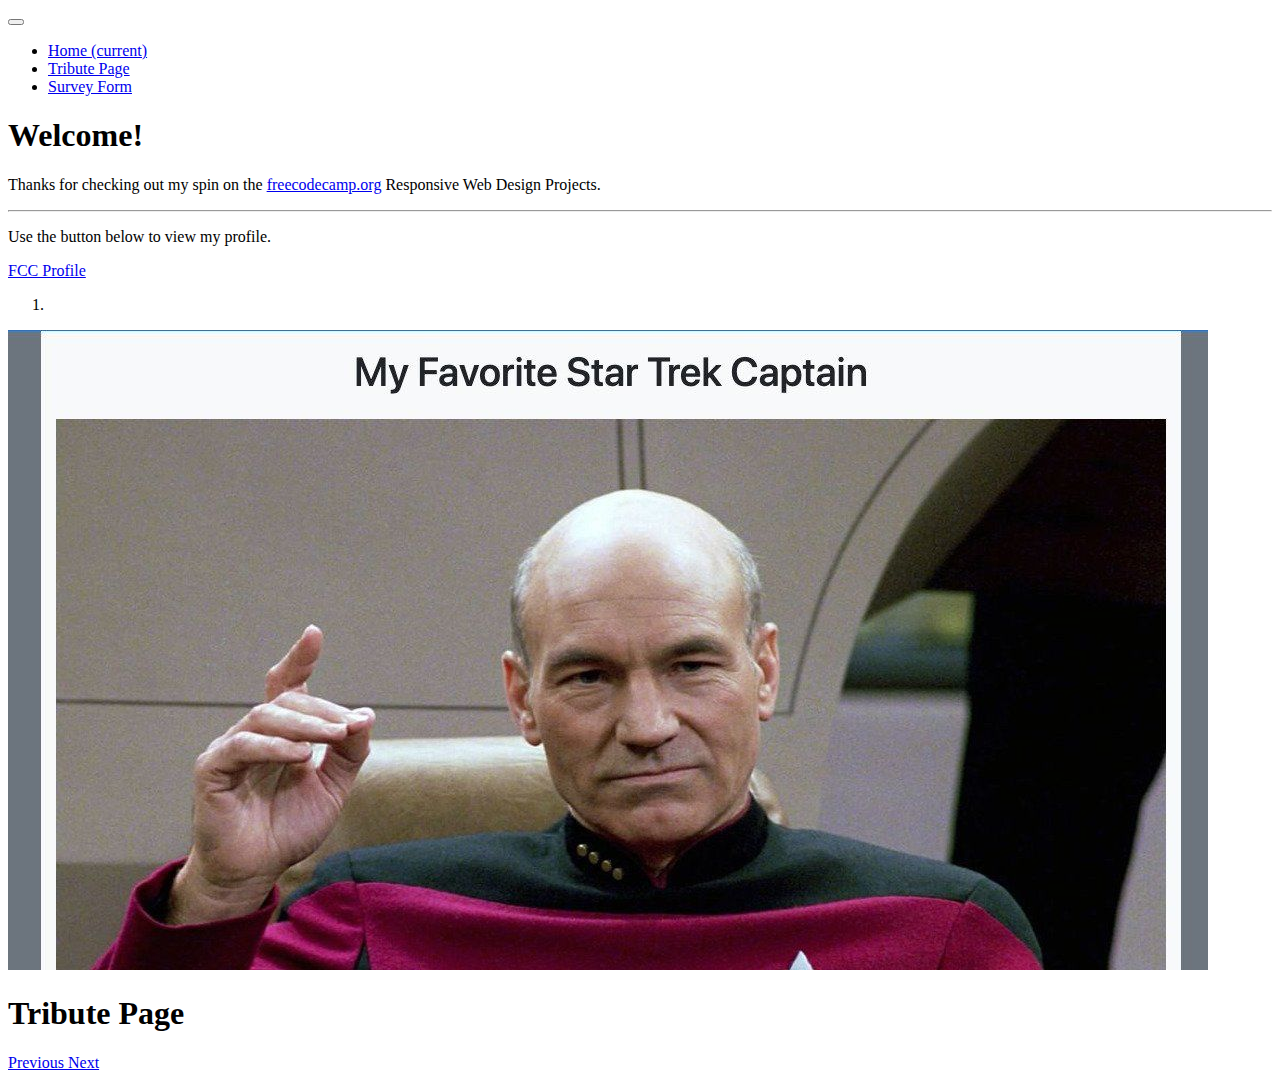
==== index.html @ b54014b0 "Adding Survey Form page" ====
<!DOCTYPE html>
<html lang="en">
  <head>
    <meta charset="UTF-8" />
    <meta name="viewport" content="width=device-width, initial-scale=1.0" />
    <link rel="icon" href="./images/fcc.jpg" />
    <link rel="apple-touch-icon" href="./images/fcc.jpg" />
    <link
      rel="stylesheet"
      href="https://stackpath.bootstrapcdn.com/bootstrap/4.5.0/css/bootstrap.min.css"
      integrity="sha384-9aIt2nRpC12Uk9gS9baDl411NQApFmC26EwAOH8WgZl5MYYxFfc+NcPb1dKGj7Sk"
      crossorigin="anonymous"
    />
    <title>FCC Responsive Web Design Projects</title>
  </head>
  <body class="bg-secondary">
    <nav class="navbar navbar-expand-lg navbar-dark bg-primary">
      <button
        class="navbar-toggler"
        type="button"
        data-toggle="collapse"
        data-target="#navbarNav"
        aria-controls="navbarNav"
        aria-expanded="false"
        aria-label="Toggle navigation"
      >
        <span class="navbar-toggler-icon"></span>
      </button>
      <div class="collapse navbar-collapse" id="navbarNav">
        <ul class="navbar-nav">
          <li class="nav-item active">
            <a class="nav-link" href="index.html"
              >Home <span class="sr-only">(current)</span></a
            >
          </li>
          <li class="nav-item">
            <a class="nav-link" href="tribute-page.html">Tribute Page</a>
          </li>
          <li class="nav-item">
            <a class="nav-link" href="survey-form.html">Survey Form</a>
          </li>
        </ul>
      </div>
    </nav>
    <main class="container">
      <div class="jumbotron mt-4 text-center">
        <h1 class="display-4">Welcome!</h1>
        <p class="lead">
          Thanks for checking out my spin on the
          <a href="https://www.freecodecamp.org" target="_blank"
            >freecodecamp.org</a
          >
          Responsive Web Design Projects.
        </p>
        <hr class="my-4" />
        <p>
          Use the button below to view my profile.
        </p>
        <a
          class="btn btn-primary btn-lg"
          href="https://www.freecodecamp.org/mshuber1981"
          target="_blank"
          role="button"
          >FCC Profile</a
        >
      </div>
      <div
        id="carouselExampleCaptions"
        class="carousel slide pb-4"
        data-ride="carousel"
      >
        <ol class="carousel-indicators">
          <li
            data-target="#carouselExampleCaptions"
            data-slide-to="0"
            class="active"
          ></li>
          <!-- <li data-target="#carouselExampleCaptions" data-slide-to="1"></li>
          <li data-target="#carouselExampleCaptions" data-slide-to="2"></li> -->
        </ol>
        <div class="carousel-inner">
          <div class="carousel-item active">
            <a href="tribute-page.html">
              <img
                src="./images/picard-slide.jpg"
                class="d-block w-100"
                alt="Tribute Page"
              />
            </a>

            <div class="carousel-caption d-none d-md-block">
              <h1 class="text-success">Tribute Page</h1>
            </div>
          </div>
          <!-- <div class="carousel-item">
            <img src="..." class="d-block w-100" alt="..." />
            <div class="carousel-caption d-none d-md-block">
              <h5>Second slide label</h5>
              <p>Lorem ipsum dolor sit amet, consectetur adipiscing elit.</p>
            </div>
          </div>
          <div class="carousel-item">
            <img src="..." class="d-block w-100" alt="..." />
            <div class="carousel-caption d-none d-md-block">
              <h5>Third slide label</h5>
              <p>
                Praesent commodo cursus magna, vel scelerisque nisl consectetur.
              </p>
            </div>
          </div> -->
        </div>
        <a
          class="carousel-control-prev"
          href="#carouselExampleCaptions"
          role="button"
          data-slide="prev"
        >
          <span class="carousel-control-prev-icon" aria-hidden="true"></span>
          <span class="sr-only">Previous</span>
        </a>
        <a
          class="carousel-control-next"
          href="#carouselExampleCaptions"
          role="button"
          data-slide="next"
        >
          <span class="carousel-control-next-icon" aria-hidden="true"></span>
          <span class="sr-only">Next</span>
        </a>
      </div>
    </main>
    <script
      src="https://code.jquery.com/jquery-3.5.1.slim.min.js"
      integrity="sha384-DfXdz2htPH0lsSSs5nCTpuj/zy4C+OGpamoFVy38MVBnE+IbbVYUew+OrCXaRkfj"
      crossorigin="anonymous"
    ></script>
    <script
      src="https://cdn.jsdelivr.net/npm/popper.js@1.16.0/dist/umd/popper.min.js"
      integrity="sha384-Q6E9RHvbIyZFJoft+2mJbHaEWldlvI9IOYy5n3zV9zzTtmI3UksdQRVvoxMfooAo"
      crossorigin="anonymous"
    ></script>
    <script
      src="https://stackpath.bootstrapcdn.com/bootstrap/4.5.0/js/bootstrap.min.js"
      integrity="sha384-OgVRvuATP1z7JjHLkuOU7Xw704+h835Lr+6QL9UvYjZE3Ipu6Tp75j7Bh/kR0JKI"
      crossorigin="anonymous"
    ></script>
  </body>
</html>
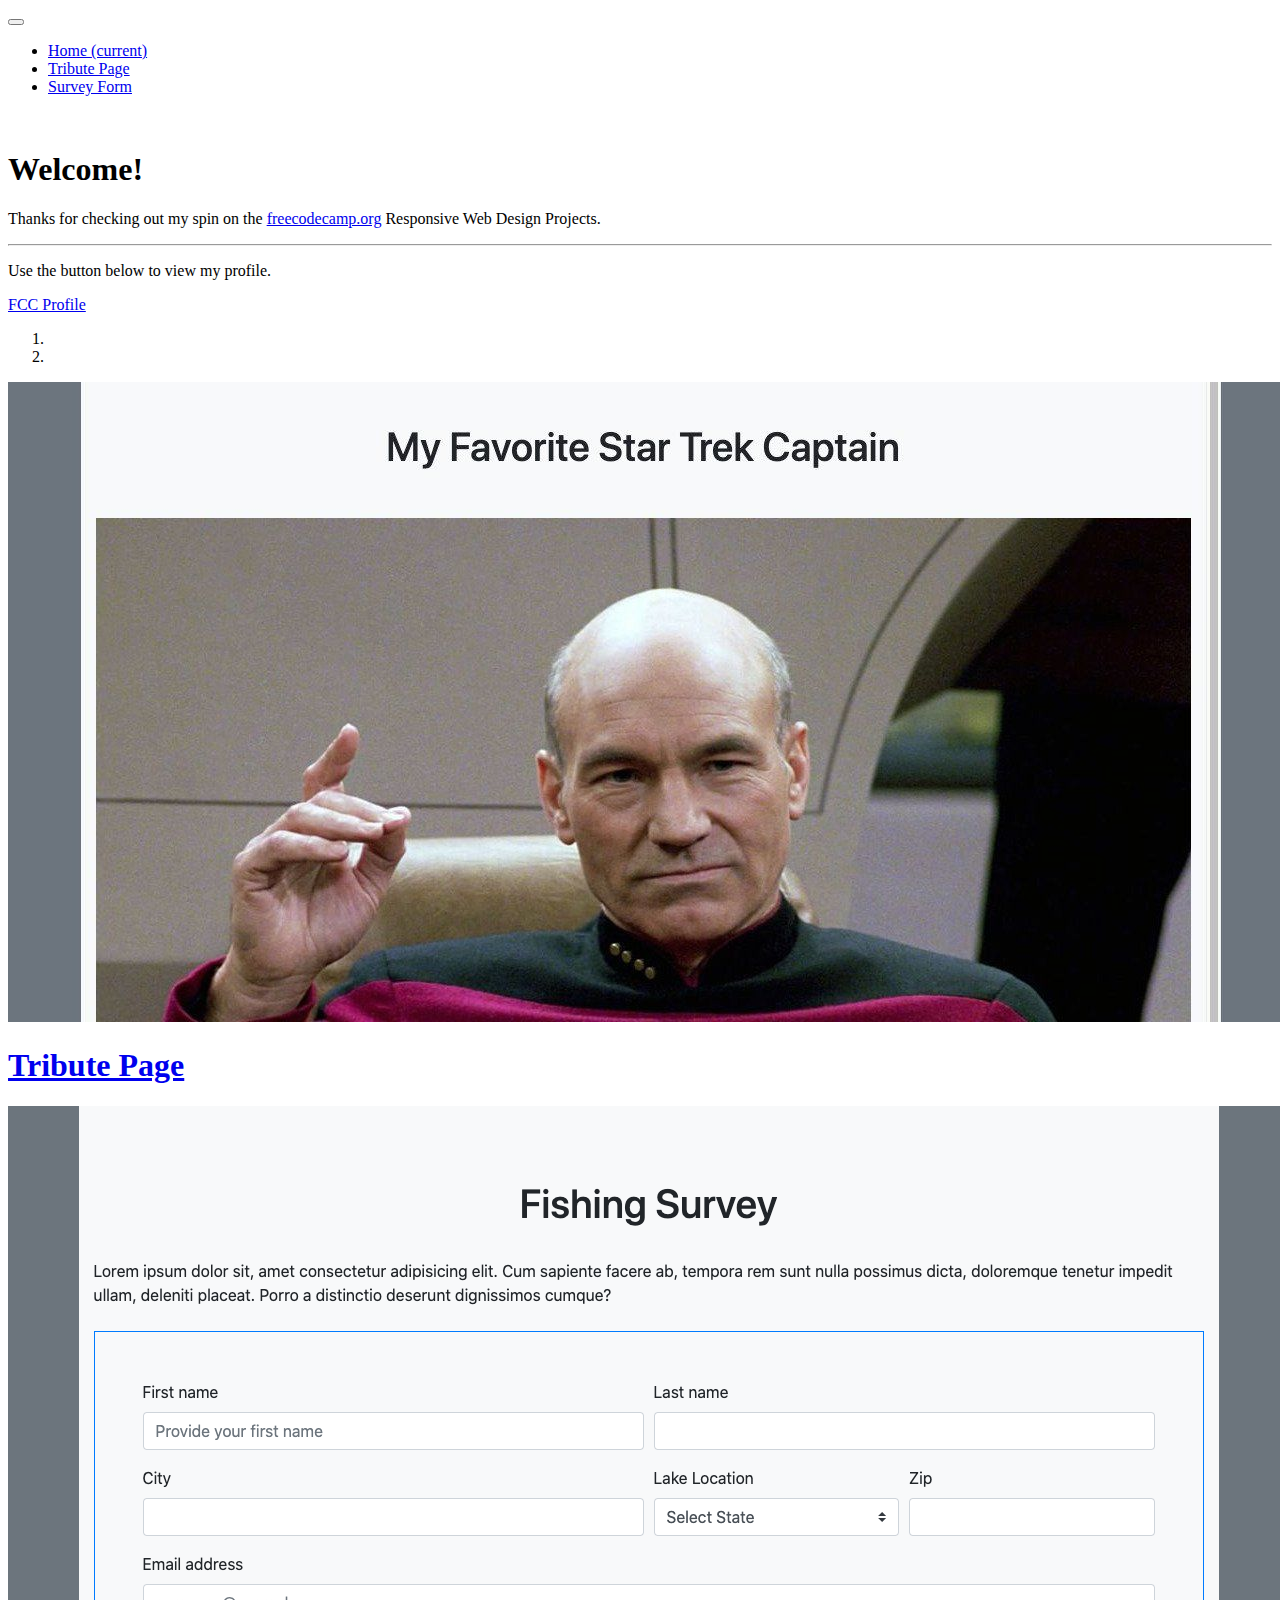
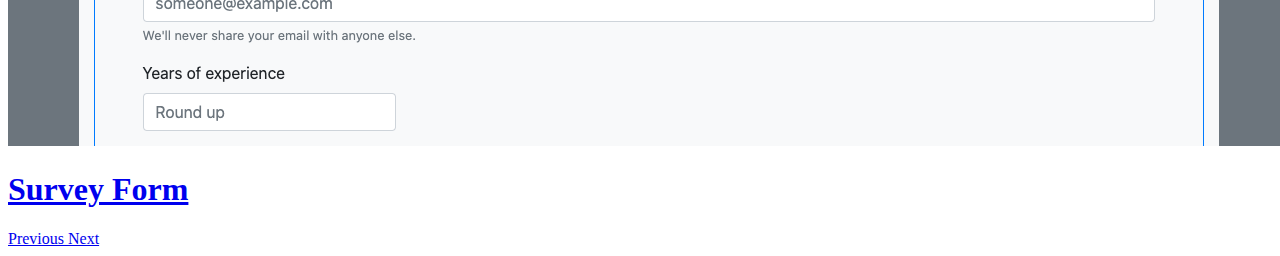
==== commit 8772f70f: "Updating survey form, adding media queries" ====
--- a/index.html
+++ b/index.html
@@ -11,10 +11,11 @@
       integrity="sha384-9aIt2nRpC12Uk9gS9baDl411NQApFmC26EwAOH8WgZl5MYYxFfc+NcPb1dKGj7Sk"
       crossorigin="anonymous"
     />
+    <link rel="stylesheet" href="styles.css" />
     <title>FCC Responsive Web Design Projects</title>
   </head>
   <body class="bg-secondary">
-    <nav class="navbar navbar-expand-lg navbar-dark bg-primary">
+    <nav class="navbar navbar-expand-lg navbar-dark bg-primary fixed-top">
       <button
         class="navbar-toggler"
         type="button"
@@ -43,7 +44,8 @@
       </div>
     </nav>
     <main class="container">
-      <div class="jumbotron mt-4 text-center">
+      <br />
+      <div class="jumbotron mt-5 text-center">
         <h1 class="display-4">Welcome!</h1>
         <p class="lead">
           Thanks for checking out my spin on the
@@ -73,10 +75,14 @@
           <li
             data-target="#carouselExampleCaptions"
             data-slide-to="0"
-            class="active"
+            class="active bg-success"
           ></li>
-          <!-- <li data-target="#carouselExampleCaptions" data-slide-to="1"></li>
-          <li data-target="#carouselExampleCaptions" data-slide-to="2"></li> -->
+          <li
+            data-target="#carouselExampleCaptions"
+            data-slide-to="1"
+            class="bg-success"
+          ></li>
+          <!-- <li data-target="#carouselExampleCaptions" data-slide-to="2"></li> -->
         </ol>
         <div class="carousel-inner">
           <div class="carousel-item active">
@@ -86,20 +92,24 @@
                 class="d-block w-100"
                 alt="Tribute Page"
               />
+              <div class="carousel-caption d-none d-md-block">
+                <h1 class="text-primary">Tribute Page</h1>
+              </div>
             </a>
-
-            <div class="carousel-caption d-none d-md-block">
-              <h1 class="text-success">Tribute Page</h1>
-            </div>
+          </div>
+          <div class="carousel-item">
+            <a href="survey-form.html">
+              <img
+                src="./images/form-slide.png"
+                class="d-block w-100 bg-success"
+                alt="Survey Form"
+              />
+              <div class="carousel-caption d-none d-md-block">
+                <h1 class="text-success">Survey Form</h1>
+              </div>
+            </a>
           </div>
           <!-- <div class="carousel-item">
-            <img src="..." class="d-block w-100" alt="..." />
-            <div class="carousel-caption d-none d-md-block">
-              <h5>Second slide label</h5>
-              <p>Lorem ipsum dolor sit amet, consectetur adipiscing elit.</p>
-            </div>
-          </div>
-          <div class="carousel-item">
             <img src="..." class="d-block w-100" alt="..." />
             <div class="carousel-caption d-none d-md-block">
               <h5>Third slide label</h5>
--- a/styles.css
+++ b/styles.css
@@ -0,0 +1,41 @@
+/* General */
+.carousel-control-prev-icon {
+  background-image: url("data:image/svg+xml;charset=utf8,%3Csvg xmlns='http://www.w3.org/2000/svg' fill='%235cb85c' viewBox='0 0 8 8'%3E%3Cpath d='M5.25 0l-4 4 4 4 1.5-1.5-2.5-2.5 2.5-2.5-1.5-1.5z'/%3E%3C/svg%3E");
+}
+.carousel-control-next-icon {
+  background-image: url("data:image/svg+xml;charset=utf8,%3Csvg xmlns='http://www.w3.org/2000/svg' fill='%235cb85c' viewBox='0 0 8 8'%3E%3Cpath d='M2.75 0l-1.5 1.5 2.5 2.5-2.5 2.5 1.5 1.5 4-4-4-4z'/%3E%3C/svg%3E") !important;
+}
+
+/* Media Queries */
+@media (max-width: 414px) {
+  .top-survey {
+    padding-top: 40rem;
+    font-size: xx-large;
+  }
+  .exp {
+    min-width: 100%;
+  }
+}
+@media (max-width: 375px) {
+  .top-survey {
+    padding-top: 50rem;
+  }
+}
+@media (max-width: 320px) {
+  .top-survey {
+    padding-top: 60rem;
+  }
+}
+@media (max-height: 414px) {
+  .top-survey {
+    padding-top: 65rem;
+  }
+  .exp {
+    min-width: 100%;
+  }
+}
+@media (max-height: 320px) {
+  .top-survey {
+    padding-top: 65rem;
+  }
+}
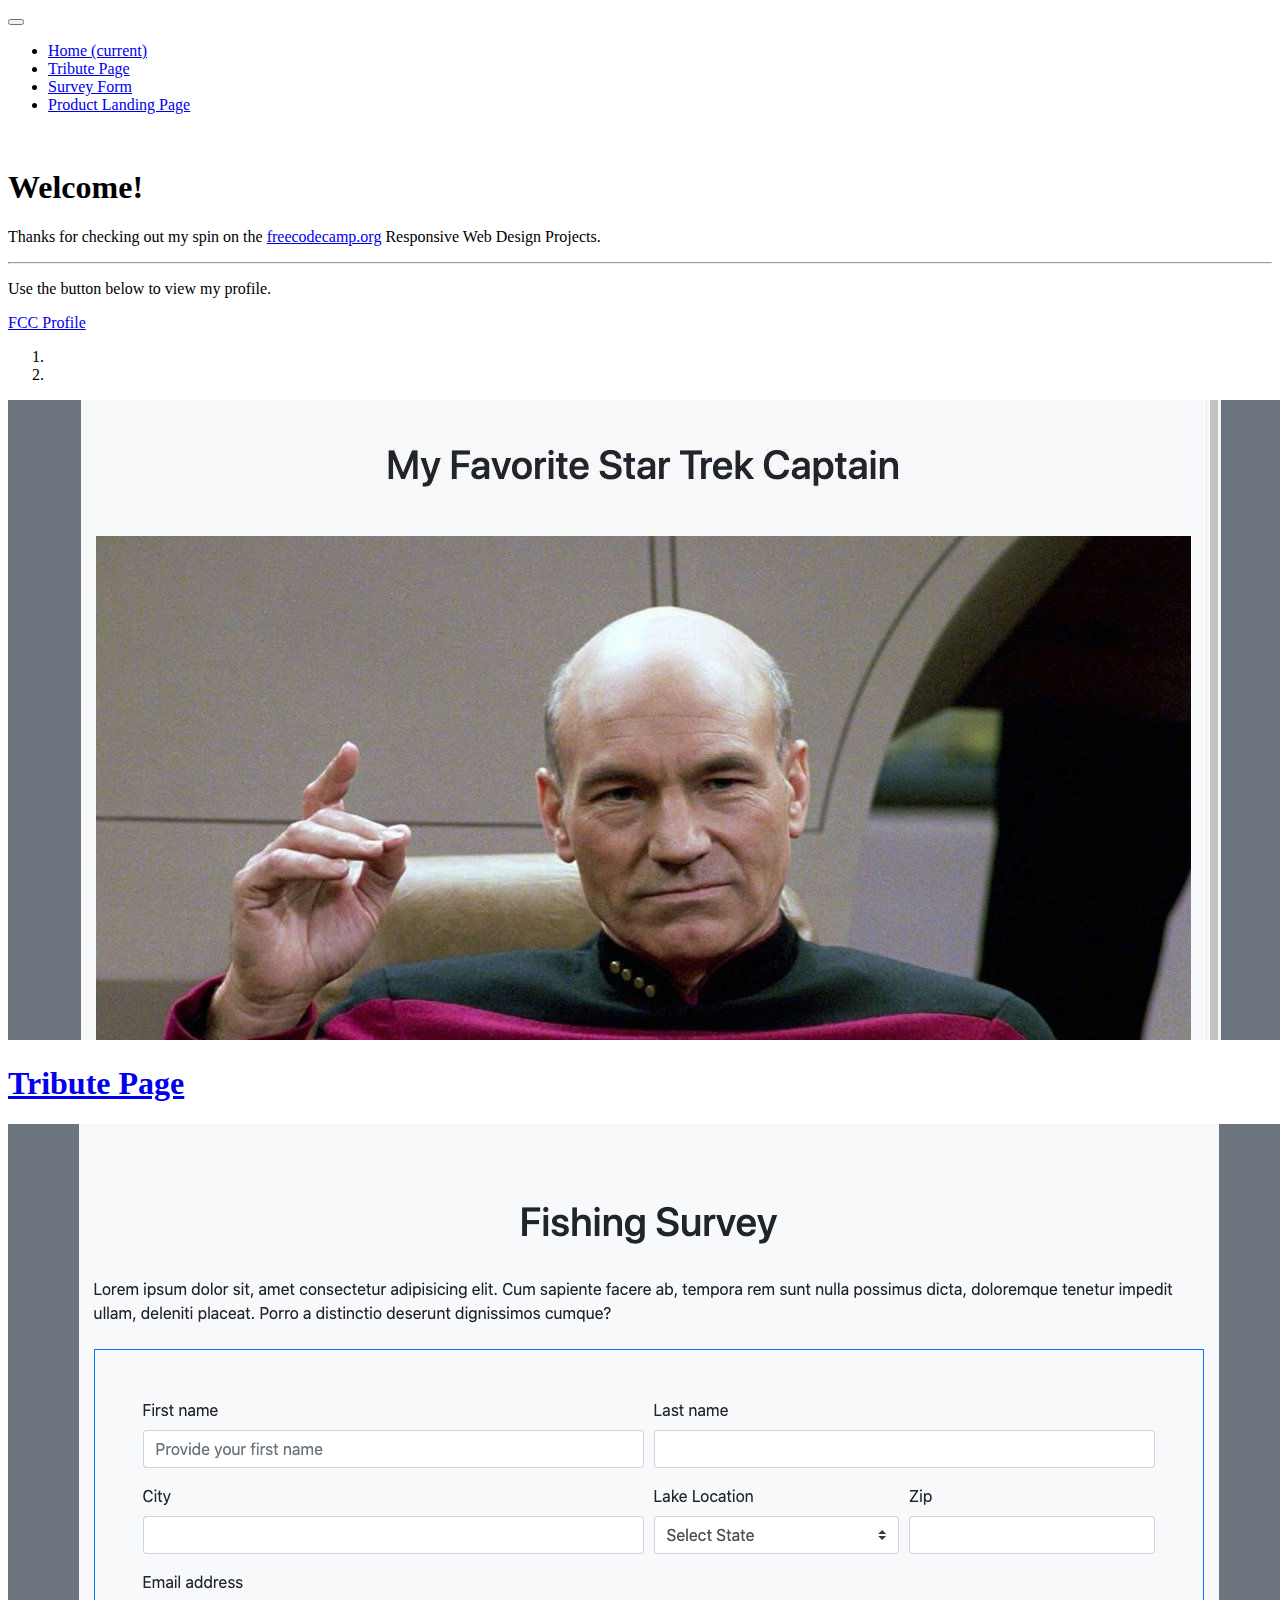
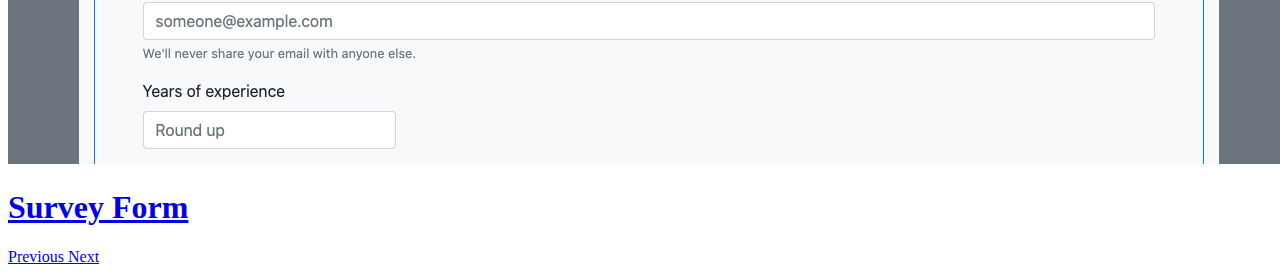
==== commit 4d7d6f8a: "Updating styles, adding product landing page" ====
--- a/index.html
+++ b/index.html
@@ -39,6 +39,11 @@
           </li>
           <li class="nav-item">
             <a class="nav-link" href="survey-form.html">Survey Form</a>
+          </li>
+          <li class="nav-item">
+            <a class="nav-link" href="product-landing.html"
+              >Product Landing Page</a
+            >
           </li>
         </ul>
       </div>
@@ -93,7 +98,7 @@
                 alt="Tribute Page"
               />
               <div class="carousel-caption d-none d-md-block">
-                <h1 class="text-primary">Tribute Page</h1>
+                <h1 class="text-success">Tribute Page</h1>
               </div>
             </a>
           </div>
--- a/styles.css
+++ b/styles.css
@@ -20,6 +20,9 @@
   .top-survey {
     padding-top: 50rem;
   }
+  #tribute-info h2 {
+    font-size: x-large;
+  }
 }
 @media (max-width: 320px) {
   .top-survey {
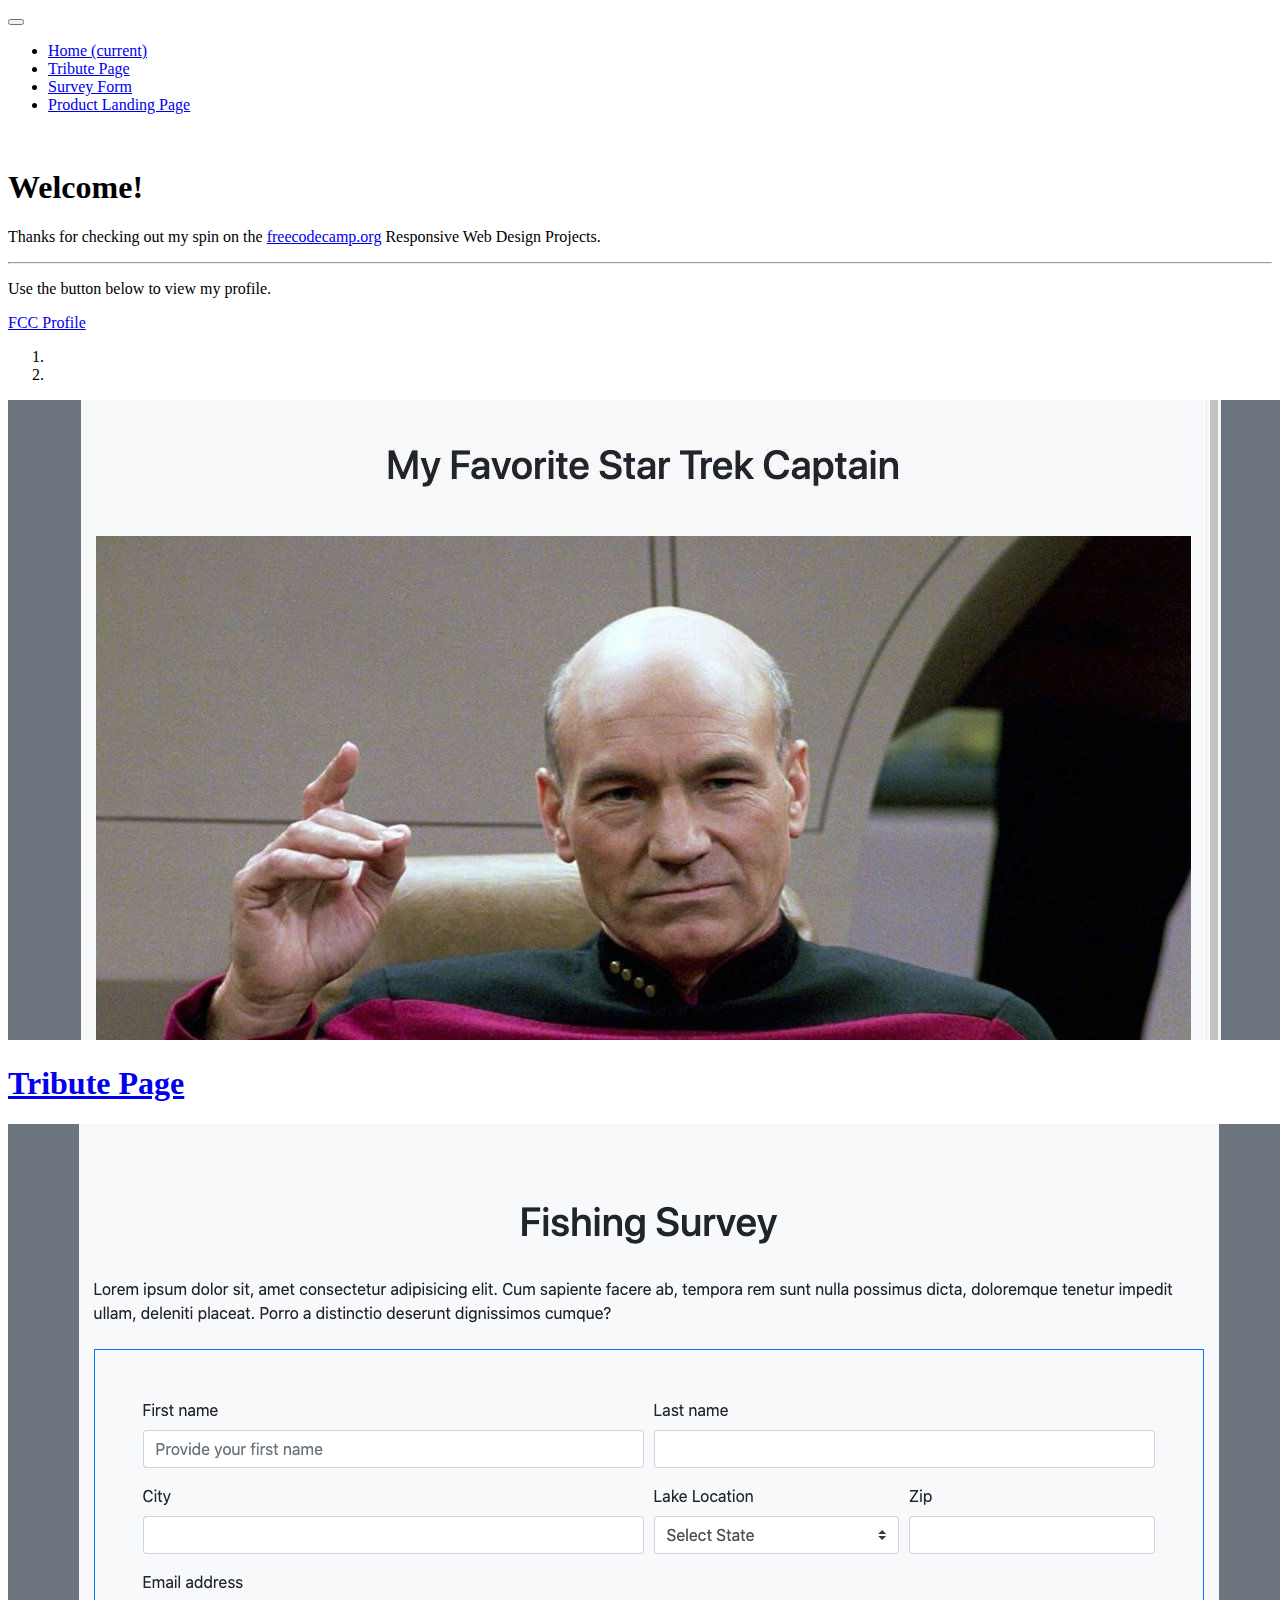
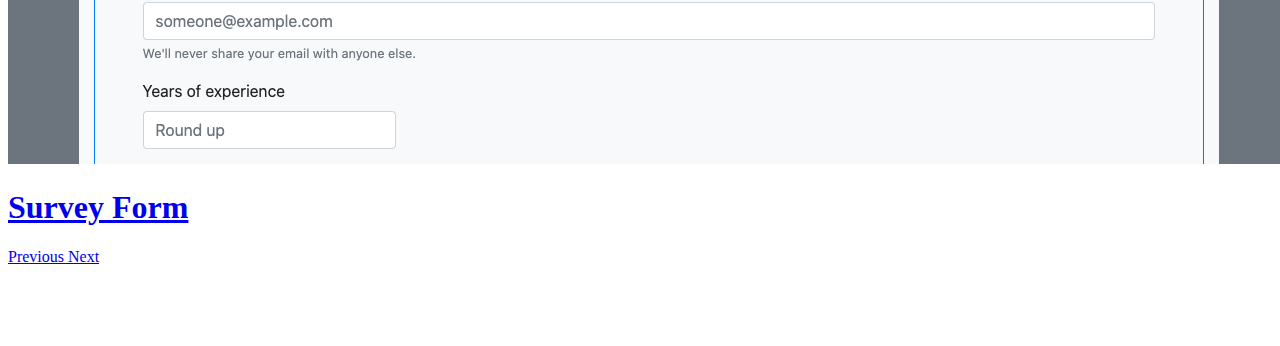
==== commit bd8947de: "Adding plp story content and font awesome" ====
--- a/index.html
+++ b/index.html
@@ -5,6 +5,12 @@
     <meta name="viewport" content="width=device-width, initial-scale=1.0" />
     <link rel="icon" href="./images/fcc.jpg" />
     <link rel="apple-touch-icon" href="./images/fcc.jpg" />
+    <link
+      rel="stylesheet"
+      href="https://use.fontawesome.com/releases/v5.8.1/css/all.css"
+      integrity="sha384-50oBUHEmvpQ+1lW4y57PTFmhCaXp0ML5d60M1M7uH2+nqUivzIebhndOJK28anvf"
+      crossorigin="anonymous"
+    />
     <link
       rel="stylesheet"
       href="https://stackpath.bootstrapcdn.com/bootstrap/4.5.0/css/bootstrap.min.css"
@@ -15,39 +21,42 @@
     <title>FCC Responsive Web Design Projects</title>
   </head>
   <body class="bg-secondary">
-    <nav class="navbar navbar-expand-lg navbar-dark bg-primary fixed-top">
-      <button
-        class="navbar-toggler"
-        type="button"
-        data-toggle="collapse"
-        data-target="#navbarNav"
-        aria-controls="navbarNav"
-        aria-expanded="false"
-        aria-label="Toggle navigation"
-      >
-        <span class="navbar-toggler-icon"></span>
-      </button>
-      <div class="collapse navbar-collapse" id="navbarNav">
-        <ul class="navbar-nav">
-          <li class="nav-item active">
-            <a class="nav-link" href="index.html"
-              >Home <span class="sr-only">(current)</span></a
-            >
-          </li>
-          <li class="nav-item">
-            <a class="nav-link" href="tribute-page.html">Tribute Page</a>
-          </li>
-          <li class="nav-item">
-            <a class="nav-link" href="survey-form.html">Survey Form</a>
-          </li>
-          <li class="nav-item">
-            <a class="nav-link" href="product-landing.html"
-              >Product Landing Page</a
-            >
-          </li>
-        </ul>
-      </div>
-    </nav>
+    <header>
+      <nav class="navbar navbar-expand-lg navbar-dark bg-primary fixed-top">
+        <button
+          class="navbar-toggler"
+          type="button"
+          data-toggle="collapse"
+          data-target="#navbarNav"
+          aria-controls="navbarNav"
+          aria-expanded="false"
+          aria-label="Toggle navigation"
+        >
+          <span class="navbar-toggler-icon"></span>
+        </button>
+        <div class="collapse navbar-collapse" id="navbarNav">
+          <ul class="navbar-nav">
+            <li class="nav-item active">
+              <a class="nav-link" href="index.html"
+                >Home <span class="sr-only">(current)</span></a
+              >
+            </li>
+            <li class="nav-item">
+              <a class="nav-link" href="tribute-page.html">Tribute Page</a>
+            </li>
+            <li class="nav-item">
+              <a class="nav-link" href="survey-form.html">Survey Form</a>
+            </li>
+            <li class="nav-item">
+              <a class="nav-link" href="product-landing.html"
+                >Product Landing Page</a
+              >
+            </li>
+          </ul>
+        </div>
+      </nav>
+    </header>
+
     <main class="container">
       <br />
       <div class="jumbotron mt-5 text-center">
@@ -68,12 +77,12 @@
           href="https://www.freecodecamp.org/mshuber1981"
           target="_blank"
           role="button"
-          >FCC Profile</a
+          ><i class="fab fa-free-code-camp"></i> FCC Profile</a
         >
       </div>
       <div
         id="carouselExampleCaptions"
-        class="carousel slide pb-4"
+        class="carousel slide"
         data-ride="carousel"
       >
         <ol class="carousel-indicators">
@@ -143,6 +152,21 @@
           <span class="sr-only">Next</span>
         </a>
       </div>
+      <footer
+        class="container-fluid fixed-bottom bg-primary text-center pt-2 mt-5"
+      >
+        <a
+          href="https://www.linkedin.com/in/michael-huber-9b567a173"
+          target="_blank"
+          ><i class="fab fa-linkedin-in h1 text-white"></i
+        ></a>
+        <a href="https://github.com/mshuber1981" target="_blank"
+          ><i class="fab fa-github h1 text-white mx-5"></i
+        ></a>
+        <a href="https://www.freecodecamp.org/mshuber1981" target="_blank"
+          ><i class="fab fa-free-code-camp h1 text-white"></i
+        ></a>
+      </footer>
     </main>
     <script
       src="https://code.jquery.com/jquery-3.5.1.slim.min.js"
--- a/styles.css
+++ b/styles.css
@@ -4,6 +4,9 @@
 }
 .carousel-control-next-icon {
   background-image: url("data:image/svg+xml;charset=utf8,%3Csvg xmlns='http://www.w3.org/2000/svg' fill='%235cb85c' viewBox='0 0 8 8'%3E%3Cpath d='M2.75 0l-1.5 1.5 2.5 2.5-2.5 2.5 1.5 1.5 4-4-4-4z'/%3E%3C/svg%3E") !important;
+}
+#carouselExampleCaptions {
+  margin-bottom: 5rem;
 }
 
 /* Media Queries */
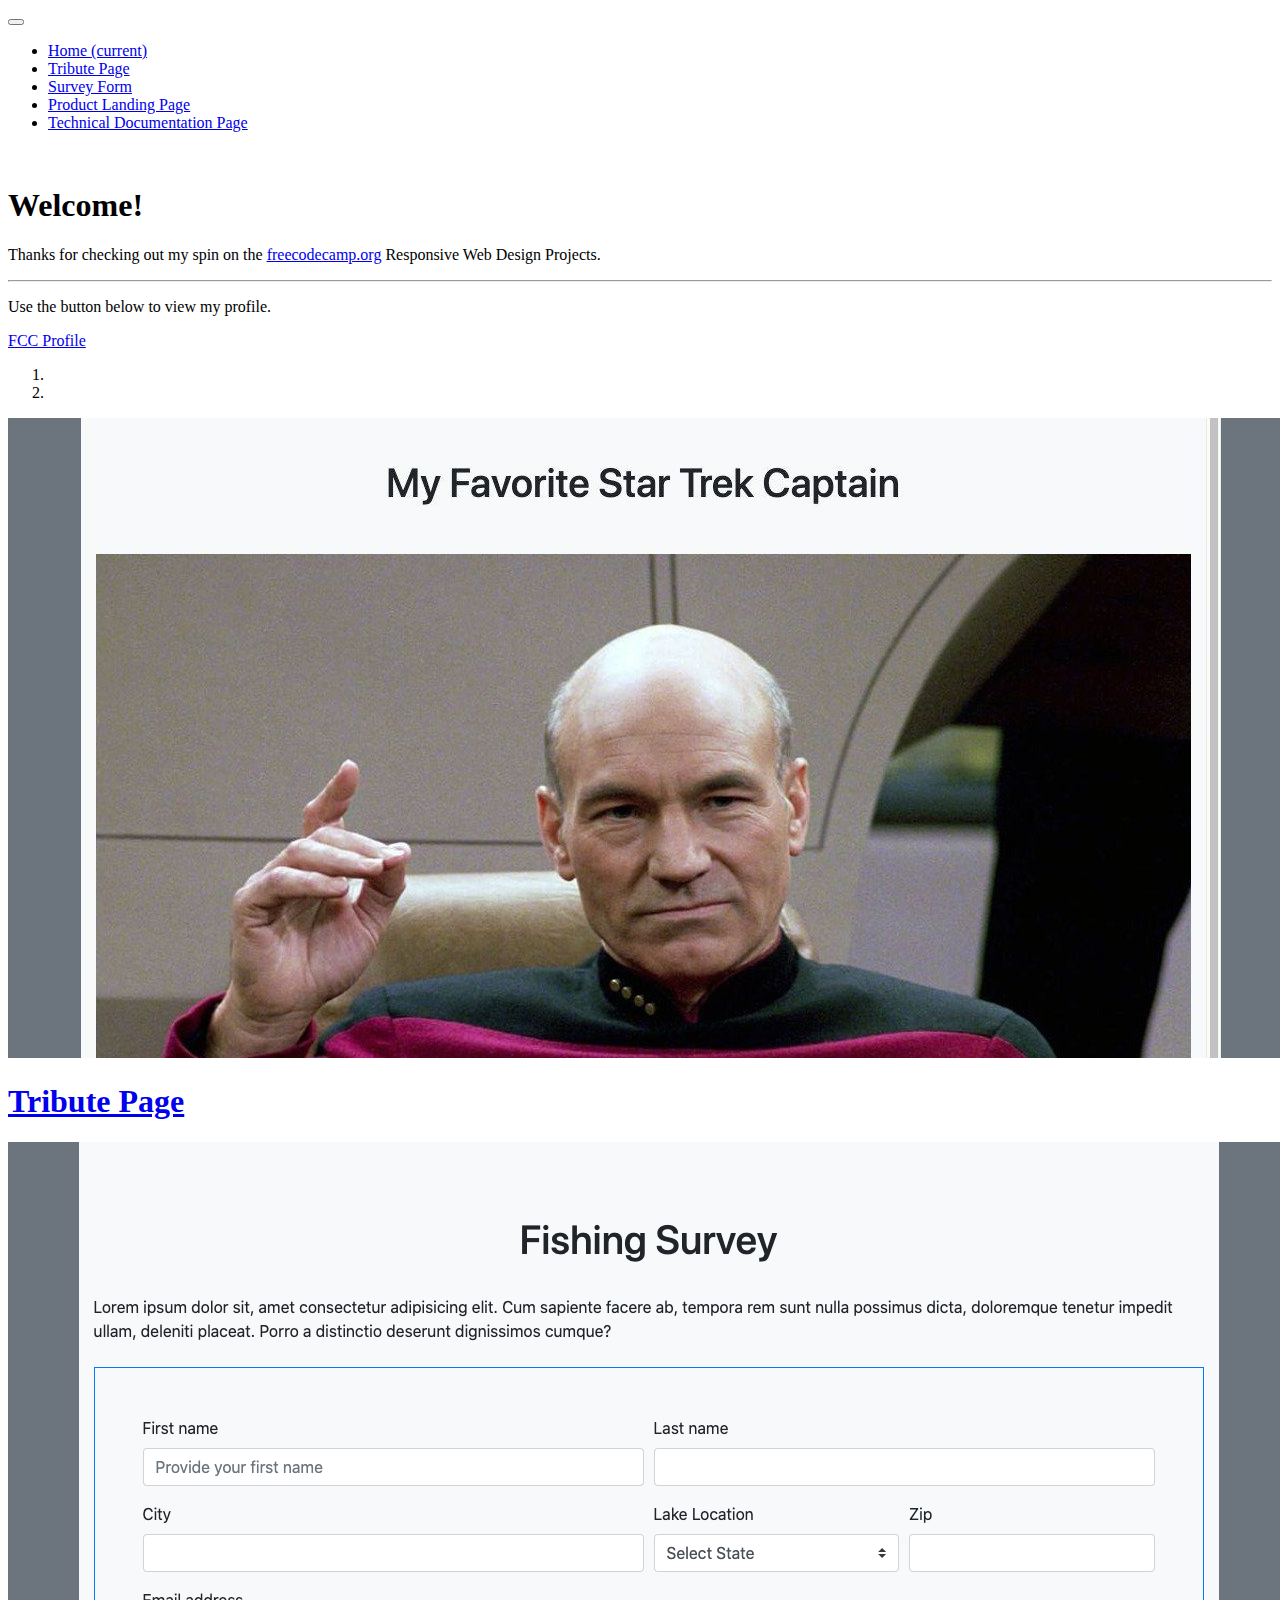
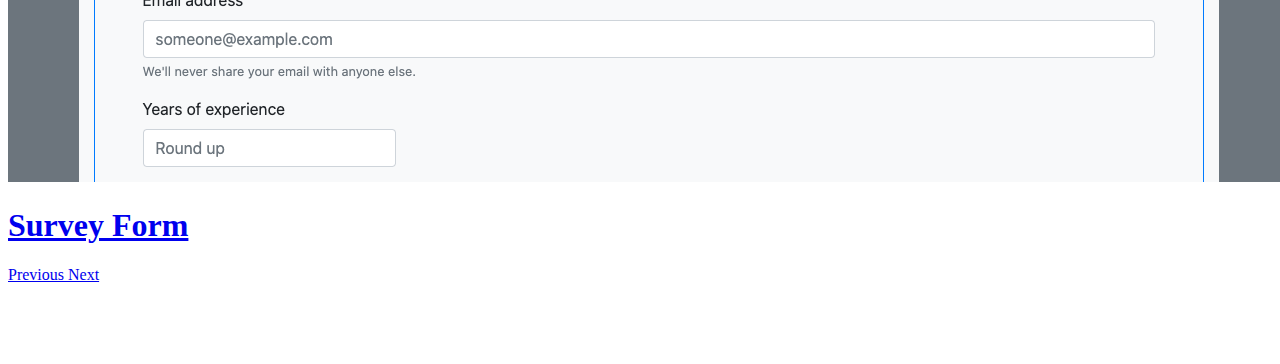
==== commit 7e870aca: "Adding Tech Doc content" ====
--- a/index.html
+++ b/index.html
@@ -50,6 +50,11 @@
             <li class="nav-item">
               <a class="nav-link" href="product-landing.html"
                 >Product Landing Page</a
+              >
+            </li>
+            <li class="nav-item">
+              <a class="nav-link" href="technical-documentation.html"
+                >Technical Documentation Page</a
               >
             </li>
           </ul>
--- a/styles.css
+++ b/styles.css
@@ -8,15 +8,46 @@
 #carouselExampleCaptions {
   margin-bottom: 5rem;
 }
+.res-frame {
+  position: relative;
+  overflow: hidden;
+  width: 100%;
+  padding-top: 56.25%;
+}
+#video {
+  position: absolute;
+  top: 0;
+  left: 0;
+  bottom: 0;
+  right: 0;
+  width: 100%;
+  height: 100%;
+}
+#navbar {
+  position: fixed;
+  left: 0;
+}
 
 /* Media Queries */
 @media (max-width: 414px) {
   .top-survey {
-    padding-top: 40rem;
+    padding-top: 42rem;
     font-size: xx-large;
   }
   .exp {
     min-width: 100%;
+  }
+  #plp-top {
+    padding-top: 10rem;
+  }
+  #email-input {
+    width: 100% !important;
+  }
+  #navbar {
+    display: none;
+  }
+  .main-section {
+    height: auto !important;
   }
 }
 @media (max-width: 375px) {
@@ -39,6 +70,12 @@
   .exp {
     min-width: 100%;
   }
+  #navbar {
+    display: none;
+  }
+  .main-section {
+    height: auto !important;
+  }
 }
 @media (max-height: 320px) {
   .top-survey {
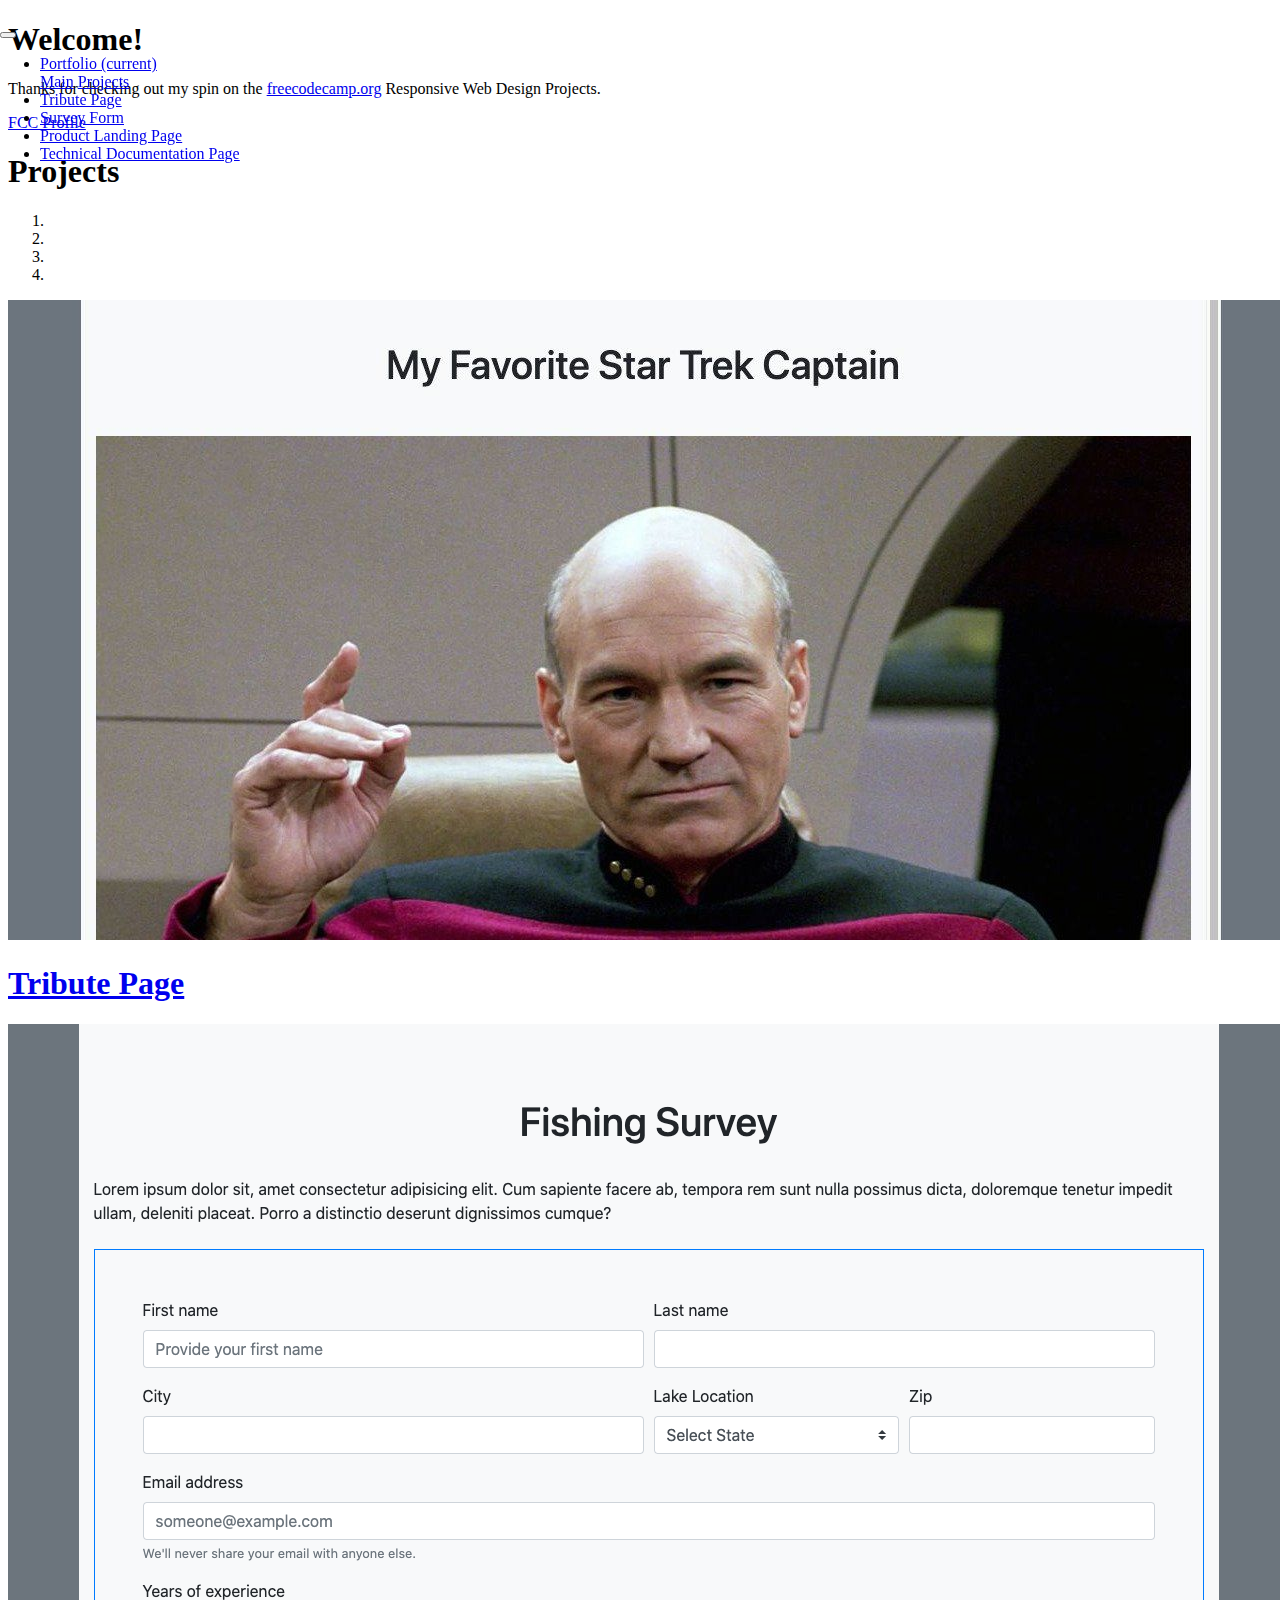
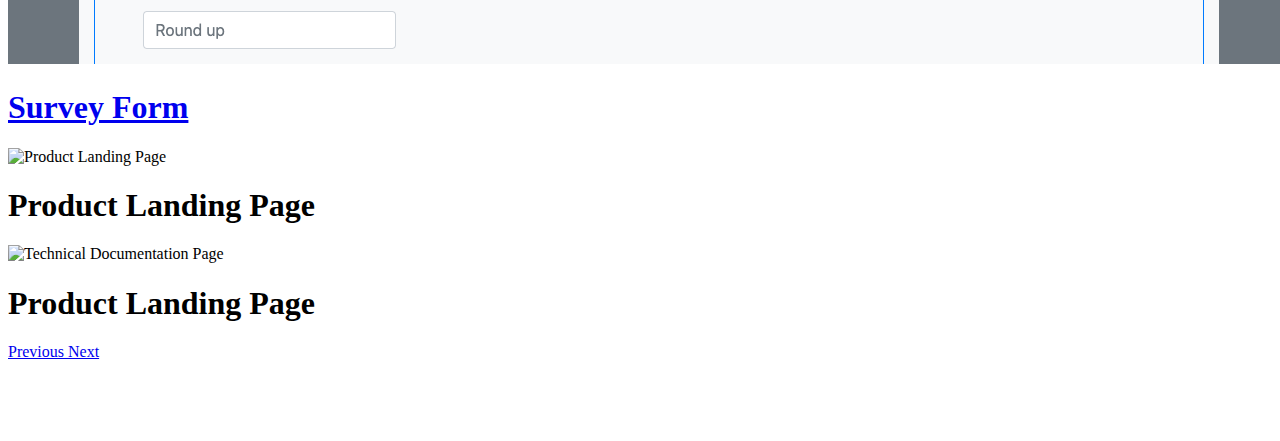
==== commit fe13ef28: "Updating portfolio page story items" ====
--- a/index.html
+++ b/index.html
@@ -22,9 +22,12 @@
   </head>
   <body class="bg-secondary">
     <header>
-      <nav class="navbar navbar-expand-lg navbar-dark bg-primary fixed-top">
+      <nav
+        id="navbar"
+        class="navbar navbar-expand-lg navbar-dark bg-primary fixed-top"
+      >
         <button
-          class="navbar-toggler"
+          class="navbar-toggler ml-5"
           type="button"
           data-toggle="collapse"
           data-target="#navbarNav"
@@ -35,12 +38,25 @@
           <span class="navbar-toggler-icon"></span>
         </button>
         <div class="collapse navbar-collapse" id="navbarNav">
-          <ul class="navbar-nav">
-            <li class="nav-item active">
-              <a class="nav-link" href="index.html"
-                >Home <span class="sr-only">(current)</span></a
+          <ul class="navbar-nav ml-5">
+            <li class="nav-item dropdown active">
+              <a
+                class="nav-link dropdown-toggle"
+                href="#"
+                id="navbarDropdown"
+                role="button"
+                data-toggle="dropdown"
+                aria-haspopup="true"
+                aria-expanded="false"
               >
-            </li>
+                Portfolio <span class="sr-only">(current)</span>
+              </a>
+              <div class="dropdown-menu" aria-labelledby="navbarDropdown">
+                <a class="dropdown-item" href="#welcome-section">Main</a>
+                <a class="dropdown-item" href="#projects">Projects</a>
+              </div>
+            </li>
+
             <li class="nav-item">
               <a class="nav-link" href="tribute-page.html">Tribute Page</a>
             </li>
@@ -63,100 +79,129 @@
     </header>
 
     <main class="container">
-      <br />
-      <div class="jumbotron mt-5 text-center">
-        <h1 class="display-4">Welcome!</h1>
-        <p class="lead">
-          Thanks for checking out my spin on the
-          <a href="https://www.freecodecamp.org" target="_blank"
-            >freecodecamp.org</a
+      <section id="welcome-section">
+        <div
+          class="main-target1 d-flex flex-column justify-content-center align-items-center bg-light mb-5 vh-100"
+        >
+          <h1 class="display-4">Welcome!</h1>
+          <p class="lead text-center my-5">
+            Thanks for checking out my spin on the
+            <a href="https://www.freecodecamp.org" target="_blank"
+              >freecodecamp.org</a
+            >
+            Responsive Web Design Projects.
+          </p>
+          <a
+            id="profile-link"
+            class="btn btn-primary btn-lg"
+            href="https://www.freecodecamp.org/mshuber1981"
+            target="_blank"
+            role="button"
+            ><i class="fab fa-free-code-camp"></i> FCC Profile</a
           >
-          Responsive Web Design Projects.
-        </p>
-        <hr class="my-4" />
-        <p>
-          Use the button below to view my profile.
-        </p>
-        <a
-          class="btn btn-primary btn-lg"
-          href="https://www.freecodecamp.org/mshuber1981"
-          target="_blank"
-          role="button"
-          ><i class="fab fa-free-code-camp"></i> FCC Profile</a
+        </div>
+      </section>
+      <section
+        id="projects"
+        class="main-target2 d-flex flex-column justify-content-center align-items-center vh-100"
+      >
+        <h1 class="text-white shadow-lg p-5 mb-5">Projects</h1>
+        <div
+          id="carouselExampleCaptions"
+          class="carousel slide"
+          data-ride="carousel"
         >
-      </div>
-      <div
-        id="carouselExampleCaptions"
-        class="carousel slide"
-        data-ride="carousel"
-      >
-        <ol class="carousel-indicators">
-          <li
-            data-target="#carouselExampleCaptions"
-            data-slide-to="0"
-            class="active bg-success"
-          ></li>
-          <li
-            data-target="#carouselExampleCaptions"
-            data-slide-to="1"
-            class="bg-success"
-          ></li>
-          <!-- <li data-target="#carouselExampleCaptions" data-slide-to="2"></li> -->
-        </ol>
-        <div class="carousel-inner">
-          <div class="carousel-item active">
-            <a href="tribute-page.html">
+          <ol class="carousel-indicators">
+            <li
+              data-target="#carouselExampleCaptions"
+              data-slide-to="0"
+              class="active bg-success"
+            ></li>
+            <li
+              data-target="#carouselExampleCaptions"
+              data-slide-to="1"
+              class="bg-success"
+            ></li>
+            <li
+              data-target="#carouselExampleCaptions"
+              data-slide-to="2"
+              class="bg-success"
+            ></li>
+            <li
+              data-target="#carouselExampleCaptions"
+              data-slide-to="3"
+              class="bg-success"
+            ></li>
+          </ol>
+          <div class="carousel-inner">
+            <div class="carousel-item active">
+              <a href="tribute-page.html">
+                <img
+                  src="./images/picard-slide.jpg"
+                  class="d-block w-100"
+                  alt="Tribute Page"
+                />
+                <div class="carousel-caption d-none d-md-block">
+                  <h1 class="project-tile text-success">Tribute Page</h1>
+                </div>
+              </a>
+            </div>
+            <div class="carousel-item">
+              <a href="survey-form.html">
+                <img
+                  src="./images/form-slide.png"
+                  class="d-block w-100 bg-success"
+                  alt="Survey Form"
+                />
+                <div class="carousel-caption d-none d-md-block">
+                  <h1 class="project-tile text-success">Survey Form</h1>
+                </div>
+              </a>
+            </div>
+            <div class="carousel-item">
               <img
-                src="./images/picard-slide.jpg"
+                src="./images/product-slide.jpg"
                 class="d-block w-100"
-                alt="Tribute Page"
+                alt="Product Landing Page"
               />
               <div class="carousel-caption d-none d-md-block">
-                <h1 class="text-success">Tribute Page</h1>
+                <h1 class="project-tile text-success">
+                  Product Landing Page
+                </h1>
               </div>
-            </a>
-          </div>
-          <div class="carousel-item">
-            <a href="survey-form.html">
+            </div>
+            <div class="carousel-item">
               <img
-                src="./images/form-slide.png"
-                class="d-block w-100 bg-success"
-                alt="Survey Form"
+                src="./images/technical-slide.jpg"
+                class="d-block w-100"
+                alt="Technical Documentation Page"
               />
               <div class="carousel-caption d-none d-md-block">
-                <h1 class="text-success">Survey Form</h1>
+                <h1 class="project-tile ext-success">Product Landing Page</h1>
               </div>
-            </a>
+            </div>
           </div>
-          <!-- <div class="carousel-item">
-            <img src="..." class="d-block w-100" alt="..." />
-            <div class="carousel-caption d-none d-md-block">
-              <h5>Third slide label</h5>
-              <p>
-                Praesent commodo cursus magna, vel scelerisque nisl consectetur.
-              </p>
-            </div>
-          </div> -->
+          <a
+            class="carousel-control-prev"
+            href="#carouselExampleCaptions"
+            role="button"
+            data-slide="prev"
+          >
+            <span class="carousel-control-prev-icon" aria-hidden="true"></span>
+            <span class="sr-only">Previous</span>
+          </a>
+          <a
+            class="carousel-control-next"
+            href="#carouselExampleCaptions"
+            role="button"
+            data-slide="next"
+          >
+            <span class="carousel-control-next-icon" aria-hidden="true"></span>
+            <span class="sr-only">Next</span>
+          </a>
         </div>
-        <a
-          class="carousel-control-prev"
-          href="#carouselExampleCaptions"
-          role="button"
-          data-slide="prev"
-        >
-          <span class="carousel-control-prev-icon" aria-hidden="true"></span>
-          <span class="sr-only">Previous</span>
-        </a>
-        <a
-          class="carousel-control-next"
-          href="#carouselExampleCaptions"
-          role="button"
-          data-slide="next"
-        >
-          <span class="carousel-control-next-icon" aria-hidden="true"></span>
-          <span class="sr-only">Next</span>
-        </a>
-      </div>
+      </section>
+
       <footer
         class="container-fluid fixed-bottom bg-primary text-center pt-2 mt-5"
       >
@@ -188,5 +233,6 @@
       integrity="sha384-OgVRvuATP1z7JjHLkuOU7Xw704+h835Lr+6QL9UvYjZE3Ipu6Tp75j7Bh/kR0JKI"
       crossorigin="anonymous"
     ></script>
+    <script src="https://cdn.freecodecamp.org/testable-projects-fcc/v1/bundle.js"></script>
   </body>
 </html>
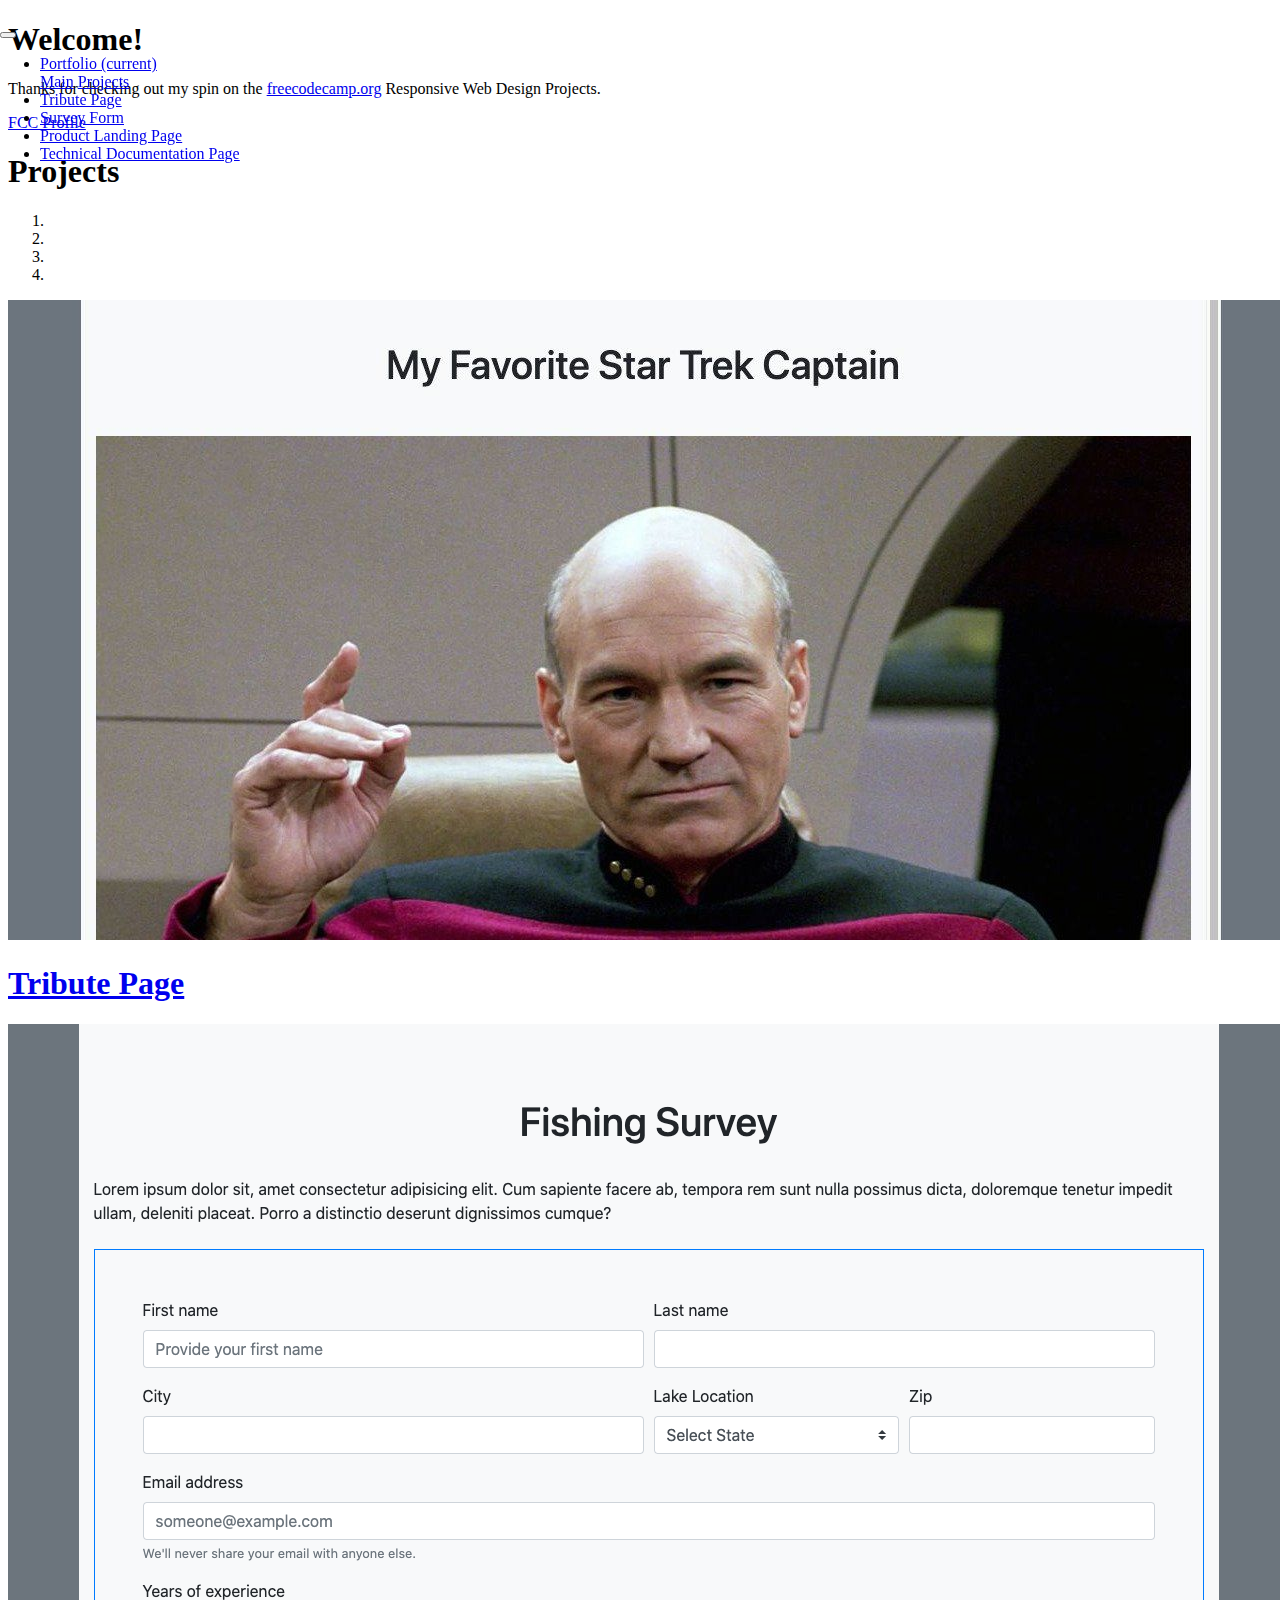
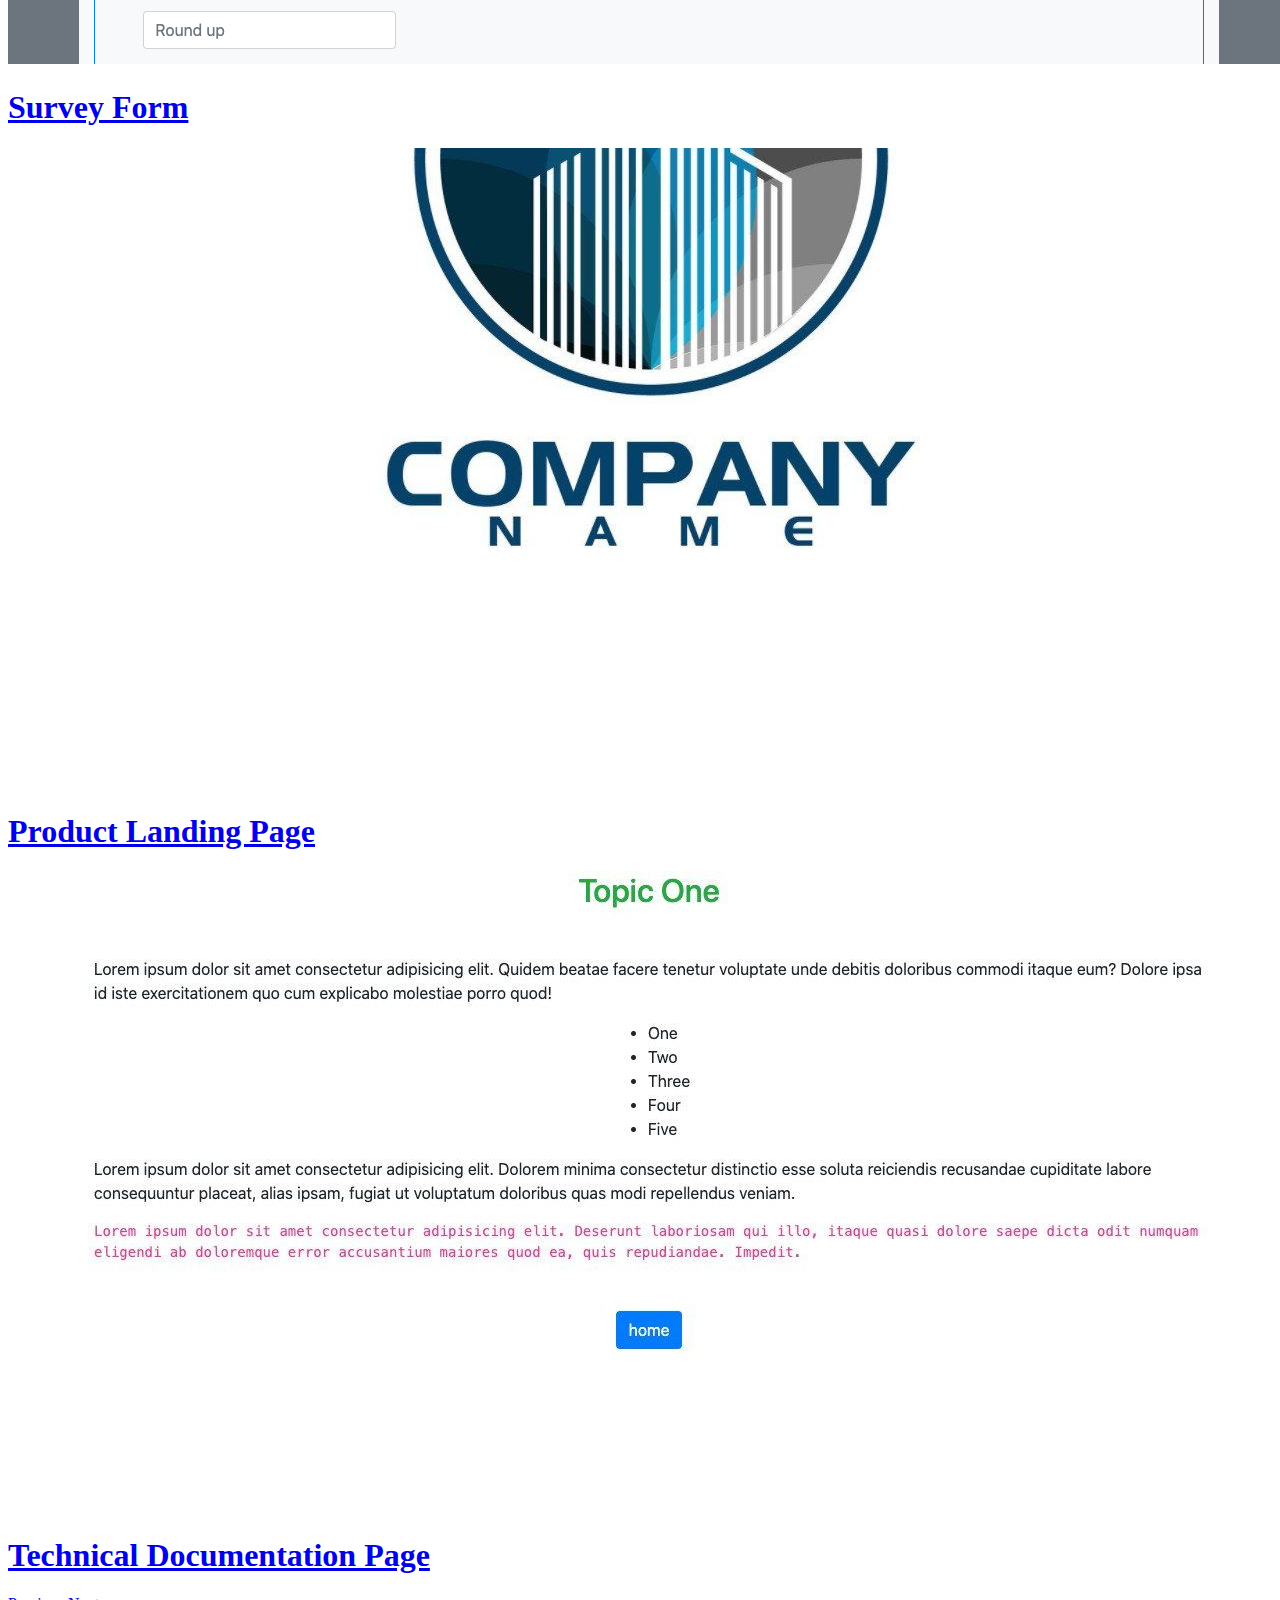
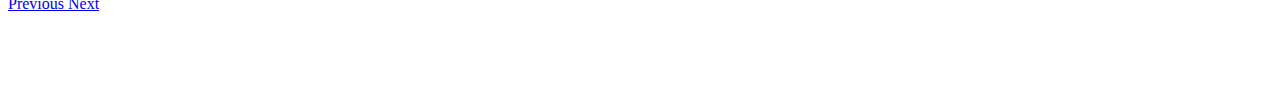
==== commit 6cc8561e: "Fixing project links" ====
--- a/index.html
+++ b/index.html
@@ -159,26 +159,32 @@
               </a>
             </div>
             <div class="carousel-item">
-              <img
-                src="./images/product-slide.jpg"
-                class="d-block w-100"
-                alt="Product Landing Page"
-              />
-              <div class="carousel-caption d-none d-md-block">
-                <h1 class="project-tile text-success">
-                  Product Landing Page
-                </h1>
-              </div>
+              <a href="product-landing.html">
+                <img
+                  src="./images/product-slide.jpg"
+                  class="d-block w-100"
+                  alt="Product Landing Page"
+                />
+                <div class="carousel-caption d-none d-md-block">
+                  <h1 class="project-tile text-success">
+                    Product Landing Page
+                  </h1>
+                </div>
+              </a>
             </div>
             <div class="carousel-item">
-              <img
-                src="./images/technical-slide.jpg"
-                class="d-block w-100"
-                alt="Technical Documentation Page"
-              />
-              <div class="carousel-caption d-none d-md-block">
-                <h1 class="project-tile ext-success">Product Landing Page</h1>
-              </div>
+              <a href="technical-documentation.html">
+                <img
+                  src="./images/technical-slide.jpg"
+                  class="d-block w-100"
+                  alt="Technical Documentation Page"
+                />
+                <div class="carousel-caption d-none d-md-block">
+                  <h1 class="project-tile text-success">
+                    Technical Documentation Page
+                  </h1>
+                </div>
+              </a>
             </div>
           </div>
           <a
--- a/styles.css
+++ b/styles.css
@@ -43,7 +43,7 @@
   #email-input {
     width: 100% !important;
   }
-  #navbar {
+  .nav-target {
     display: none;
   }
   .main-section {
@@ -70,15 +70,24 @@
   .exp {
     min-width: 100%;
   }
-  #navbar {
+  .nav-target {
     display: none;
   }
   .main-section {
     height: auto !important;
+  }
+  .main-target1 > h1 {
+    font-size: xx-large;
+  }
+  .main-target2 > h1 {
+    display: none;
   }
 }
 @media (max-height: 320px) {
   .top-survey {
     padding-top: 65rem;
   }
+  .main-target1 {
+    margin-top: 2rem;
+  }
 }
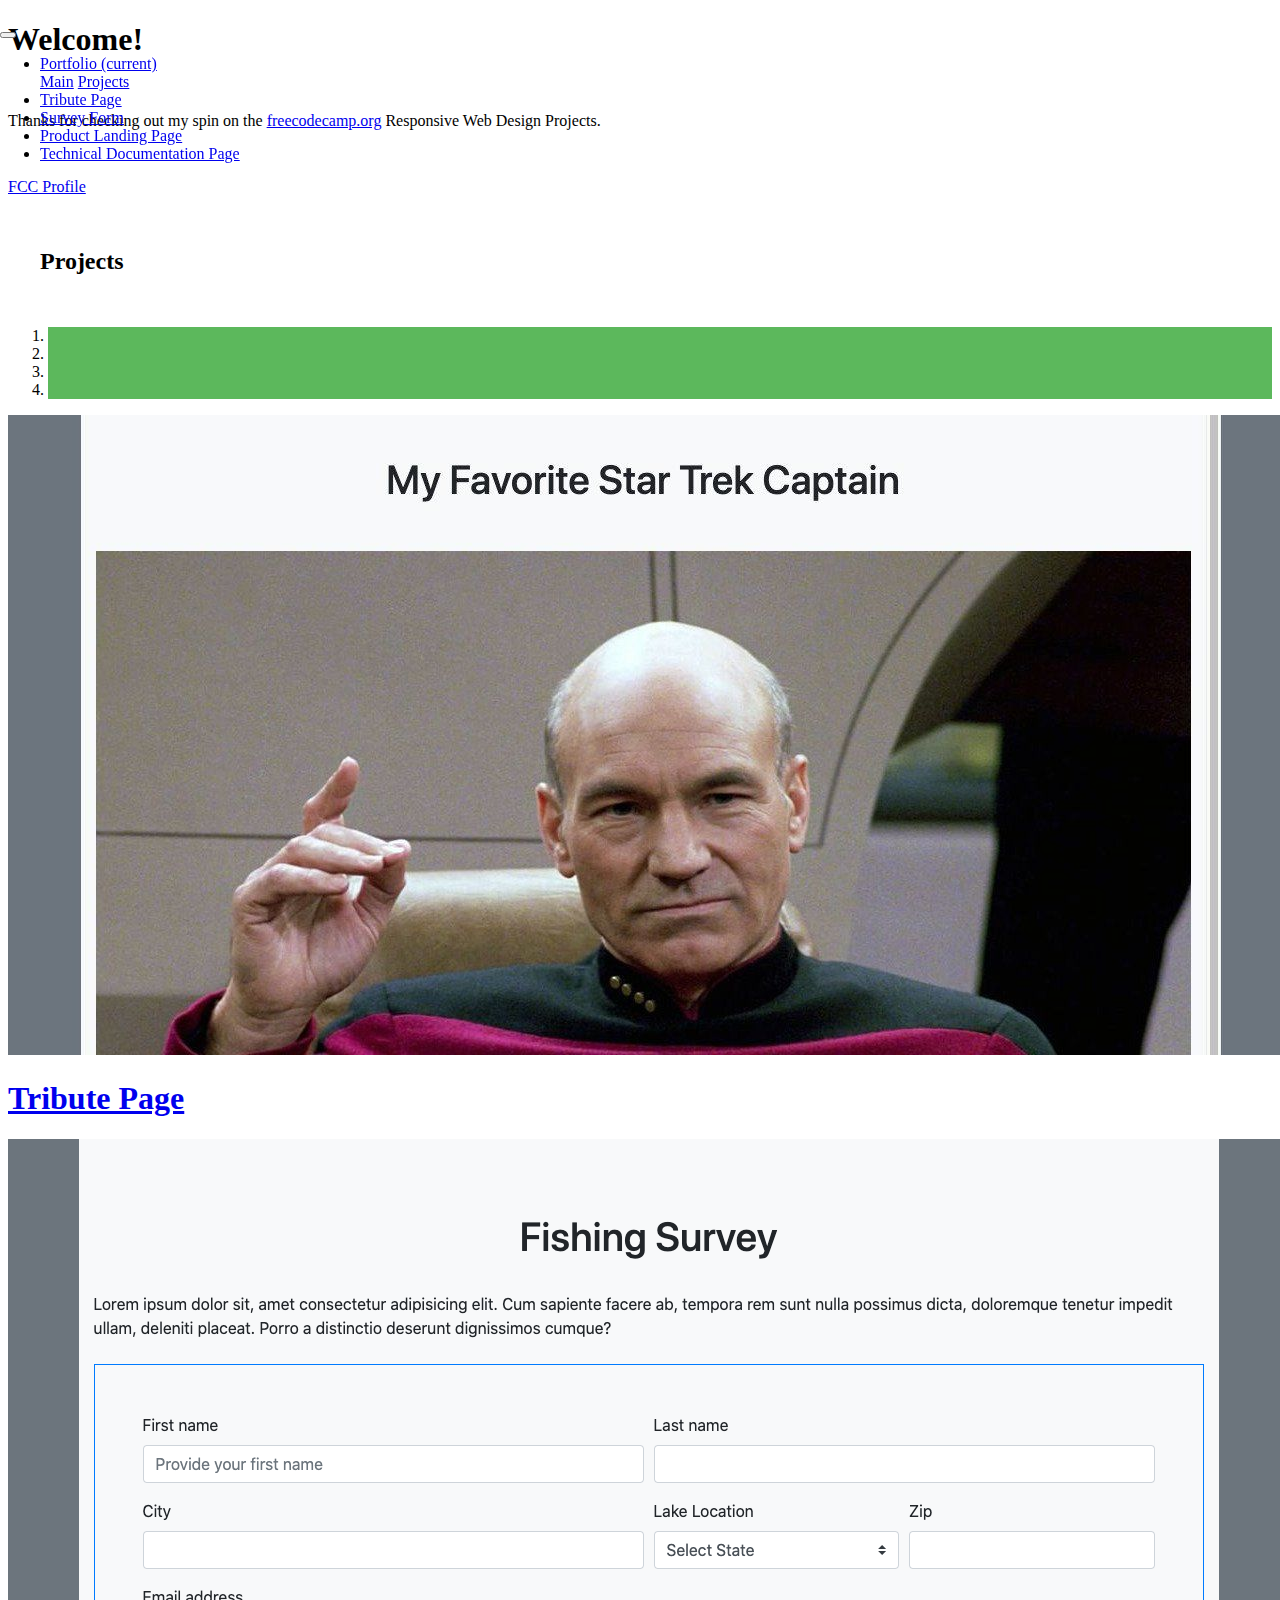
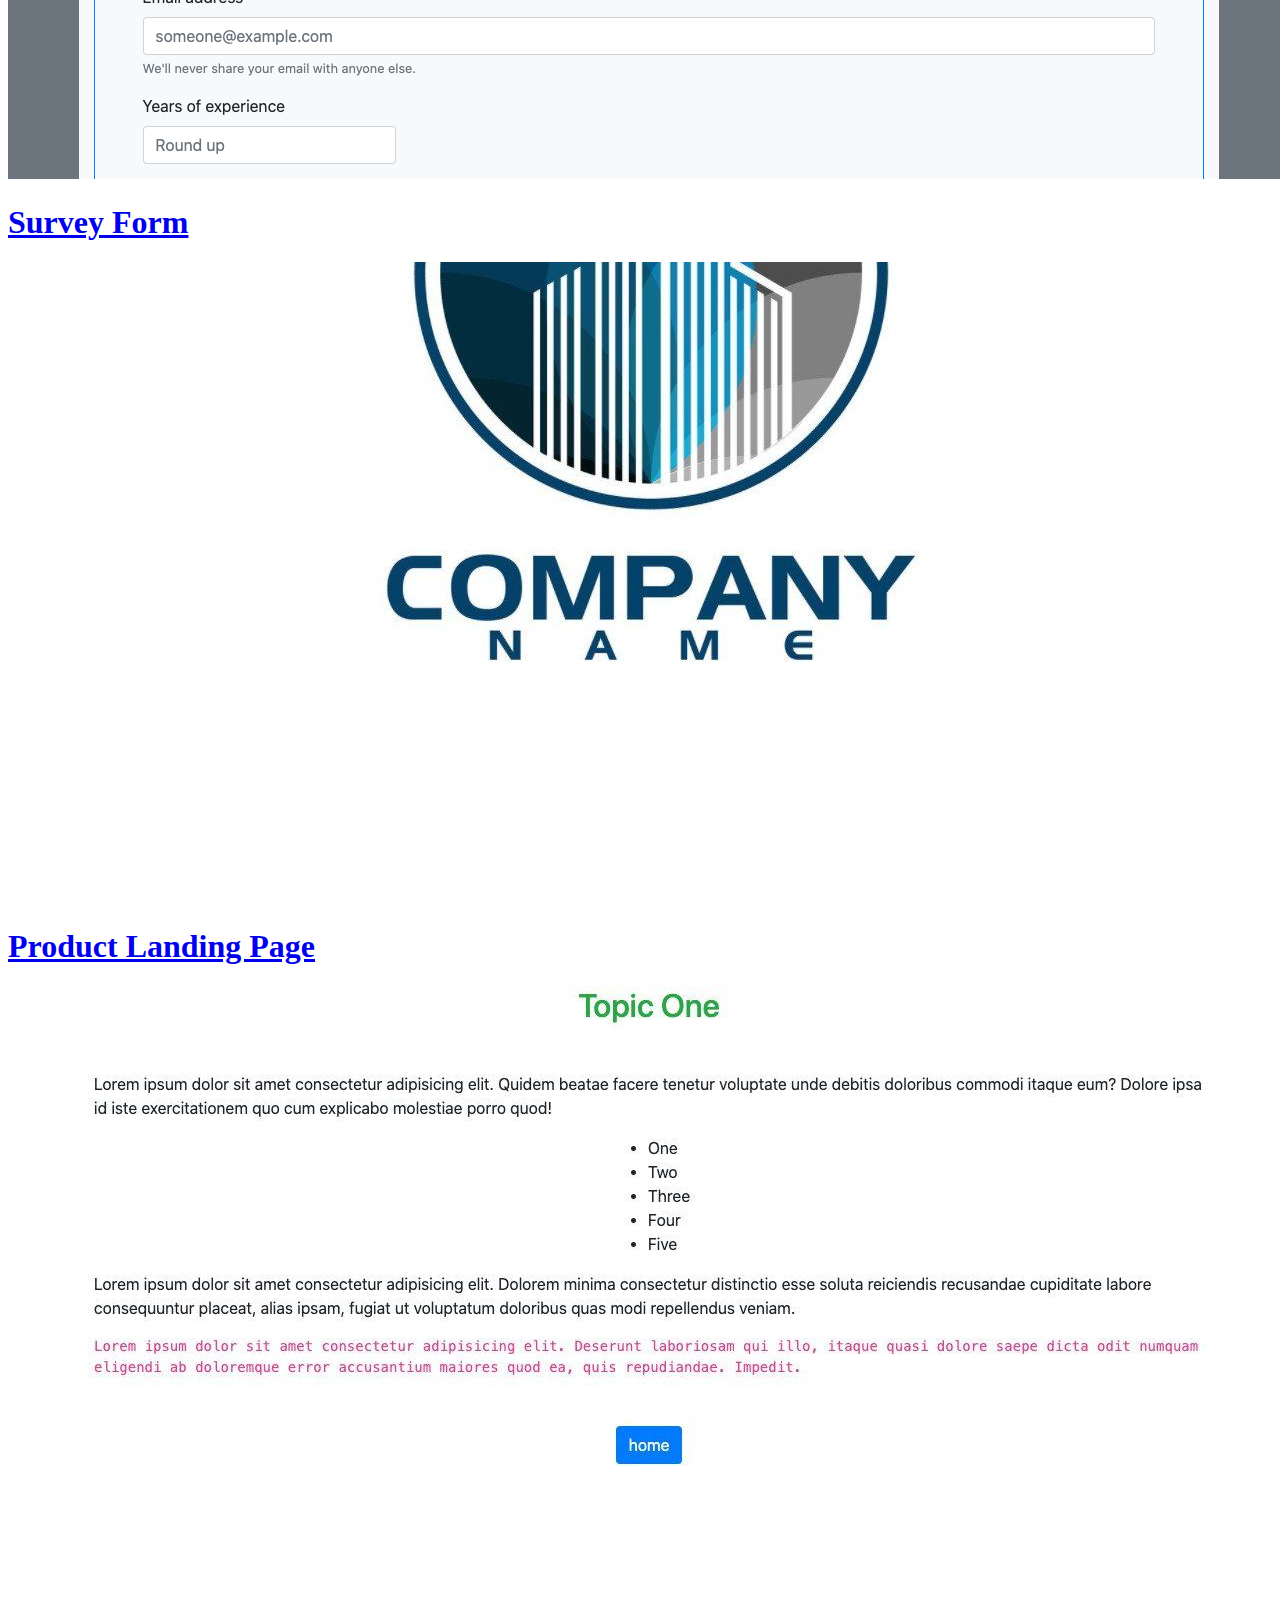
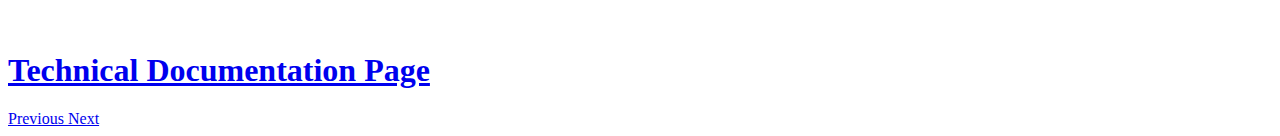
==== commit 580b63c5: "Updating/improving styles" ====
--- a/index.html
+++ b/index.html
@@ -79,59 +79,46 @@
     </header>
 
     <main class="container">
-      <section id="welcome-section">
-        <div
-          class="main-target1 d-flex flex-column justify-content-center align-items-center bg-light mb-5 vh-100"
+      <section
+        id="welcome-section"
+        class="d-flex flex-column min-vh-100 justify-content-center align-items-center bg-light"
+      >
+        <h1 class="display-4">Welcome!</h1>
+        <p class="lead text-center px-2">
+          Thanks for checking out my spin on the
+          <a href="https://www.freecodecamp.org" target="_blank"
+            >freecodecamp.org</a
+          >
+          Responsive Web Design Projects.
+        </p>
+        <a
+          id="profile-link"
+          class="btn btn-primary btn-lg"
+          href="https://www.freecodecamp.org/mshuber1981"
+          target="_blank"
+          role="button"
+          ><i class="fab fa-free-code-camp"></i> FCC Profile</a
         >
-          <h1 class="display-4">Welcome!</h1>
-          <p class="lead text-center my-5">
-            Thanks for checking out my spin on the
-            <a href="https://www.freecodecamp.org" target="_blank"
-              >freecodecamp.org</a
-            >
-            Responsive Web Design Projects.
-          </p>
-          <a
-            id="profile-link"
-            class="btn btn-primary btn-lg"
-            href="https://www.freecodecamp.org/mshuber1981"
-            target="_blank"
-            role="button"
-            ><i class="fab fa-free-code-camp"></i> FCC Profile</a
-          >
-        </div>
       </section>
       <section
         id="projects"
-        class="main-target2 d-flex flex-column justify-content-center align-items-center vh-100"
+        class="d-flex flex-column min-vh-100 justify-content-center align-items-center mb-5"
       >
-        <h1 class="text-white shadow-lg p-5 mb-5">Projects</h1>
+        <h2 class="rounded shadow-lg my-3 text-white">Projects</h2>
         <div
-          id="carouselExampleCaptions"
-          class="carousel slide"
+          id="carouselCaptions"
+          class="carousel slide mb-5"
           data-ride="carousel"
         >
           <ol class="carousel-indicators">
             <li
-              data-target="#carouselExampleCaptions"
+              data-target="#carouselCaptions"
               data-slide-to="0"
-              class="active bg-success"
+              class="active"
             ></li>
-            <li
-              data-target="#carouselExampleCaptions"
-              data-slide-to="1"
-              class="bg-success"
-            ></li>
-            <li
-              data-target="#carouselExampleCaptions"
-              data-slide-to="2"
-              class="bg-success"
-            ></li>
-            <li
-              data-target="#carouselExampleCaptions"
-              data-slide-to="3"
-              class="bg-success"
-            ></li>
+            <li data-target="#carouselCaptions" data-slide-to="1"></li>
+            <li data-target="#carouselCaptions" data-slide-to="2"></li>
+            <li data-target="#carouselCaptions" data-slide-to="3"></li>
           </ol>
           <div class="carousel-inner">
             <div class="carousel-item active">
@@ -189,7 +176,7 @@
           </div>
           <a
             class="carousel-control-prev"
-            href="#carouselExampleCaptions"
+            href="#carouselCaptions"
             role="button"
             data-slide="prev"
           >
@@ -198,7 +185,7 @@
           </a>
           <a
             class="carousel-control-next"
-            href="#carouselExampleCaptions"
+            href="#carouselCaptions"
             role="button"
             data-slide="next"
           >
@@ -208,9 +195,7 @@
         </div>
       </section>
 
-      <footer
-        class="container-fluid fixed-bottom bg-primary text-center pt-2 mt-5"
-      >
+      <footer class="container-fluid fixed-bottom bg-primary pt-2 text-center">
         <a
           href="https://www.linkedin.com/in/michael-huber-9b567a173"
           target="_blank"
--- a/styles.css
+++ b/styles.css
@@ -1,12 +1,21 @@
-/* General */
-.carousel-control-prev-icon {
-  background-image: url("data:image/svg+xml;charset=utf8,%3Csvg xmlns='http://www.w3.org/2000/svg' fill='%235cb85c' viewBox='0 0 8 8'%3E%3Cpath d='M5.25 0l-4 4 4 4 1.5-1.5-2.5-2.5 2.5-2.5-1.5-1.5z'/%3E%3C/svg%3E");
+/* Portfolio
+************************************************************** */
+.lead {
+  padding: 2rem 0 2rem 0;
 }
-.carousel-control-next-icon {
-  background-image: url("data:image/svg+xml;charset=utf8,%3Csvg xmlns='http://www.w3.org/2000/svg' fill='%235cb85c' viewBox='0 0 8 8'%3E%3Cpath d='M2.75 0l-1.5 1.5 2.5 2.5-2.5 2.5 1.5 1.5 4-4-4-4z'/%3E%3C/svg%3E") !important;
+#projects > h2 {
+  padding: 2rem;
 }
-#carouselExampleCaptions {
-  margin-bottom: 5rem;
+.carousel-control-prev-icon,
+.carousel-control-next-icon,
+.carousel-indicators li {
+  background-color: #5cb85c;
+}
+
+/* Product Landing
+************************************************************** */
+#header-img {
+  width: 45%;
 }
 .res-frame {
   position: relative;
@@ -23,71 +32,68 @@
   width: 100%;
   height: 100%;
 }
+#email-input {
+  width: 50%;
+}
+
+/* Technical Documentation
+************************************************************** */
 #navbar {
   position: fixed;
   left: 0;
 }
 
-/* Media Queries */
-@media (max-width: 414px) {
+/* Media Queries
+************************************************************** */
+@media only screen and (min-device-width: 320px) and (max-device-width: 812px) {
   .top-survey {
-    padding-top: 42rem;
-    font-size: xx-large;
+    font-size: 2rem;
+    margin-top: 4.5rem;
   }
-  .exp {
-    min-width: 100%;
+  #header-img {
+    width: 75%;
   }
-  #plp-top {
-    padding-top: 10rem;
+  #welcome > h2 {
+    margin-top: 4rem;
+  }
+  #our-story > h2 {
+    margin-top: 4rem;
+  }
+  #goodbye > h2 {
+    margin-top: 4rem;
   }
   #email-input {
-    width: 100% !important;
+    width: 100%;
   }
   .nav-target {
     display: none;
   }
-  .main-section {
-    height: auto !important;
+}
+@media only screen and (min-device-width: 320px) and (max-device-width: 812px) and (orientation: landscape) {
+  #welcome-section > div > h1 {
+    font-size: 2rem;
+  }
+  #projects > h2 {
+    font-size: 2rem;
+  }
+  .lead {
+    padding: 0;
+  }
+  #header-img {
+    width: 33%;
   }
 }
-@media (max-width: 375px) {
+@media only screen and (min-device-width: 768px) and (max-device-width: 1366px) and (orientation: landscape) {
   .top-survey {
-    padding-top: 50rem;
-  }
-  #tribute-info h2 {
-    font-size: x-large;
-  }
-}
-@media (max-width: 320px) {
-  .top-survey {
-    padding-top: 60rem;
-  }
-}
-@media (max-height: 414px) {
-  .top-survey {
-    padding-top: 65rem;
-  }
-  .exp {
-    min-width: 100%;
+    font-size: 2rem;
+    margin-top: 4.5rem;
   }
   .nav-target {
     display: none;
   }
-  .main-section {
-    height: auto !important;
-  }
-  .main-target1 > h1 {
-    font-size: xx-large;
-  }
-  .main-target2 > h1 {
+}
+@media only screen and (min-device-width: 1024px) and (max-device-width: 1024px) and (orientation: portrait) {
+  .nav-target {
     display: none;
   }
 }
-@media (max-height: 320px) {
-  .top-survey {
-    padding-top: 65rem;
-  }
-  .main-target1 {
-    margin-top: 2rem;
-  }
-}
